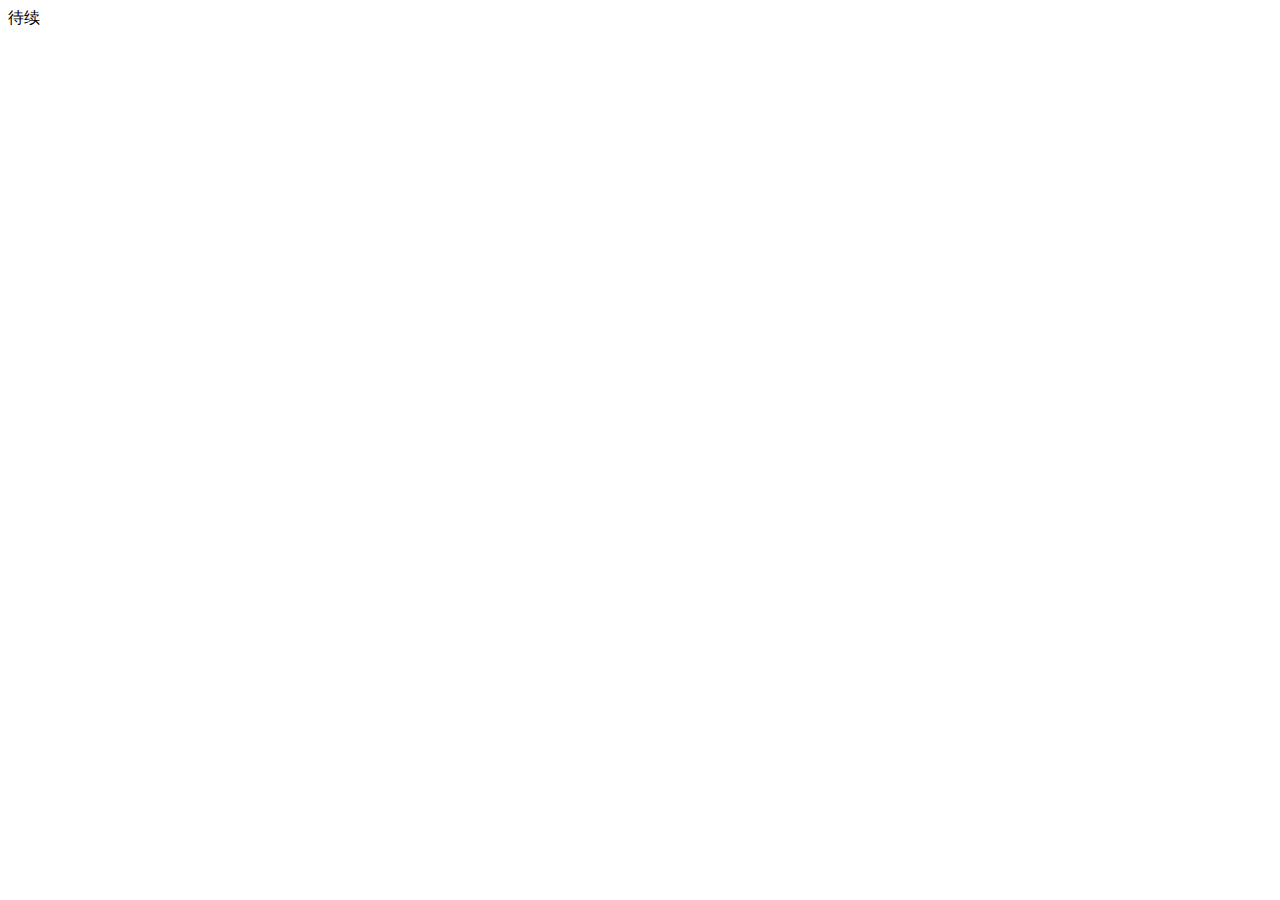
==== index.html @ 0b22beb2 "Create index.html" ====
<!DOCTYPE html>
<html>
<head lang="en">
    <meta charset="UTF-8">
    <title>个人作品-byLann</title>
    <meta name="viewport" content="width=device-width, initial-scale=1, user-scalable=no"/>
    <meta name="apple-mobile-web-app-capable" content="yes"/>
    <meta name="apple-mobile-web-app-status-bar-style" content="black"/>
    <meta name="format-detection" content="telephone=no, email=no"/>
    <meta name="viewport" content="width=device-width, initial-scale=1, user-scalable=no"/>
    <meta name="apple-mobile-web-app-capable" content="yes"/>
    <!-- 删除苹果默认的工具栏和菜单栏 -->
    <meta name="apple-mobile-web-app-status-bar-style" content="black"/>
    <!-- 设置苹果工具栏颜色 -->
    <meta name="format-detection" content="telphone=no, email=no"/>
    <!-- 忽略页面中的数字识别为电话，忽略email识别 -->
</head>
<body>
待续
</body>
</html>
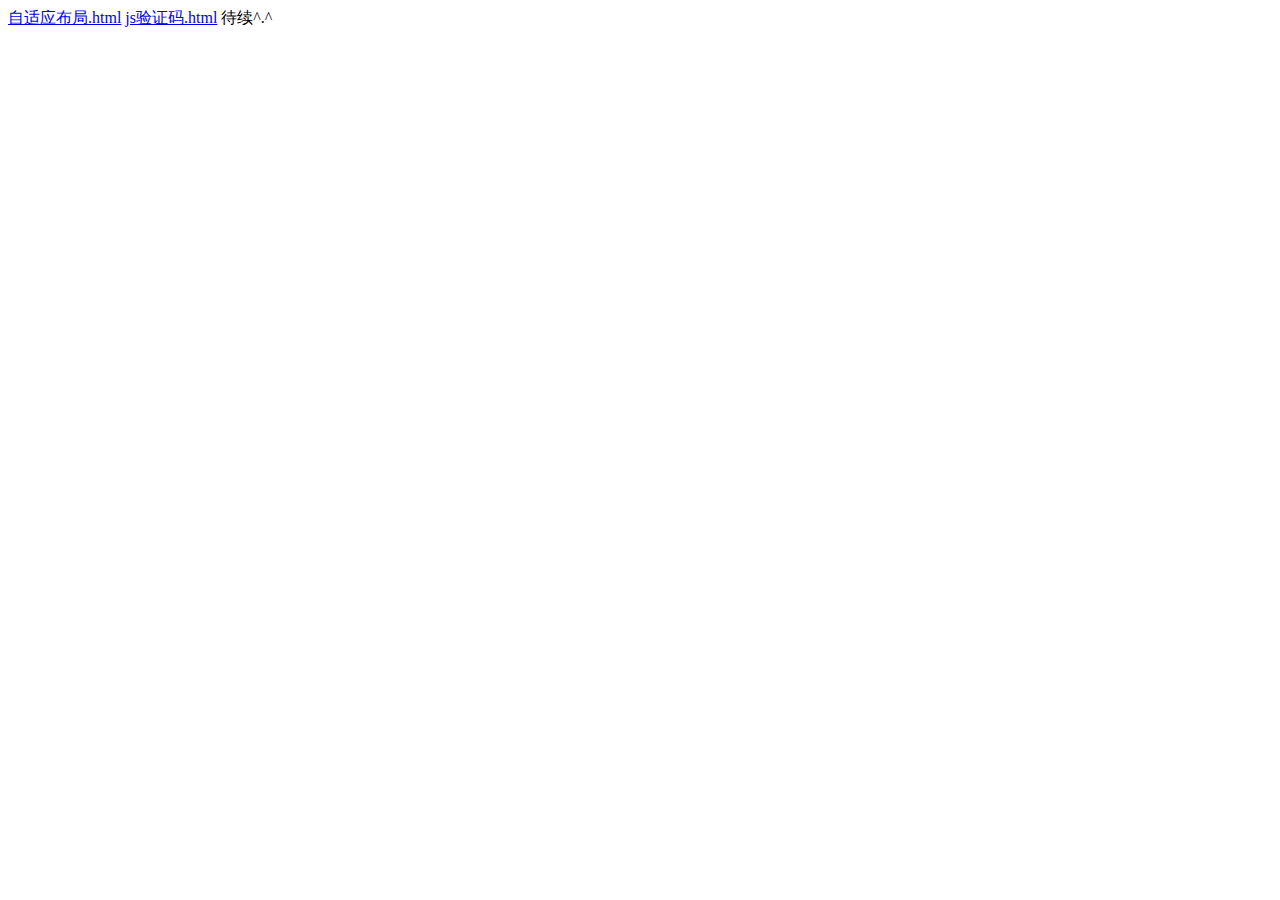
==== commit 550c1d78: "Update index.html" ====
--- a/index.html
+++ b/index.html
@@ -16,6 +16,8 @@
     <!-- 忽略页面中的数字识别为电话，忽略email识别 -->
 </head>
 <body>
-待续
+    <a href="http://lannly.github.io/lannYu/%E8%87%AA%E9%80%82%E5%BA%94%E5%B8%83%E5%B1%80.html">自适应布局.html</a>
+    <a href="http://lannly.github.io/lannYu/js%E9%AA%8C%E8%AF%81%E7%A0%81.html">js验证码.html</a>
+    待续^.^
 </body>
 </html>
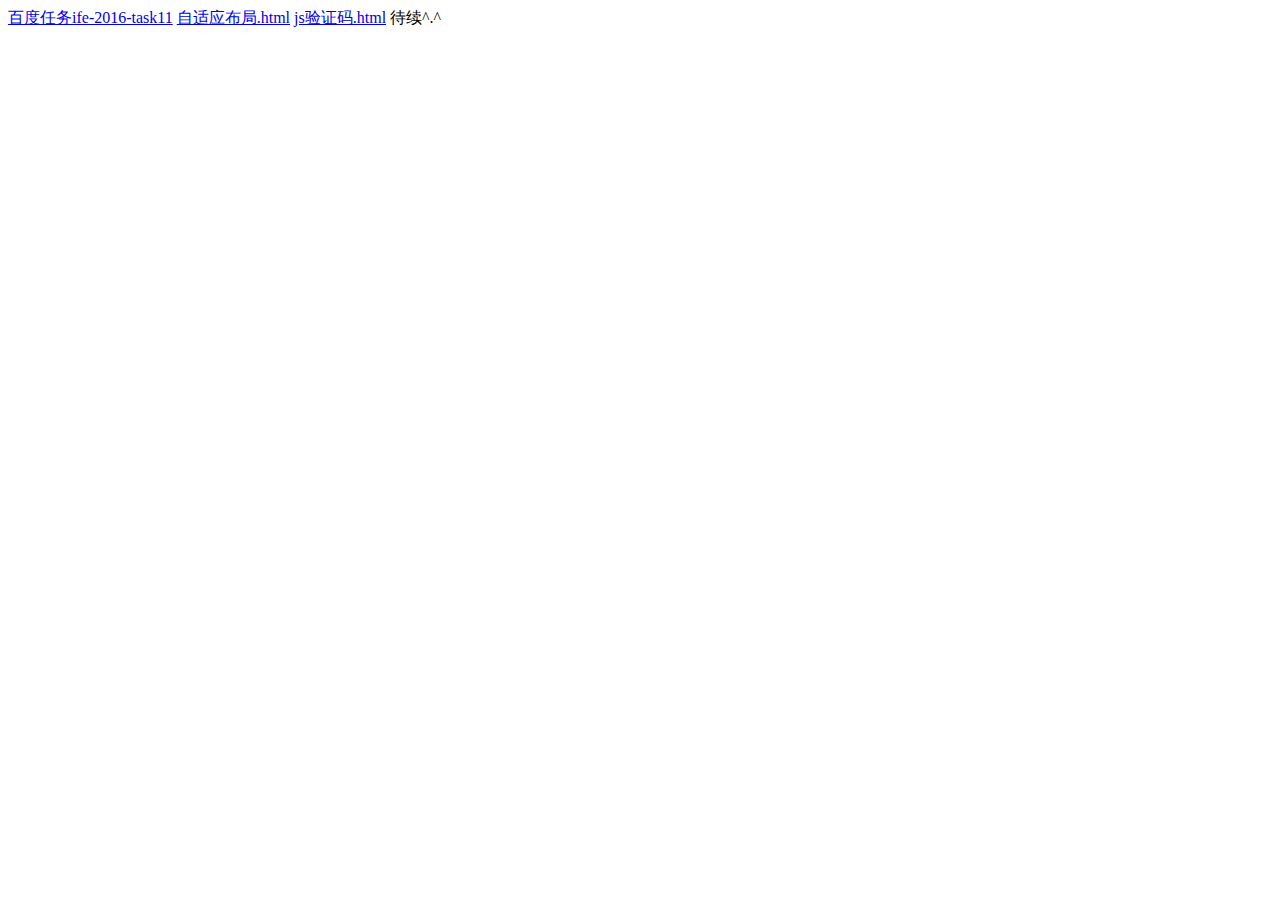
==== commit 01cab9ec: "Update index.html" ====
--- a/index.html
+++ b/index.html
@@ -16,6 +16,7 @@
     <!-- 忽略页面中的数字识别为电话，忽略email识别 -->
 </head>
 <body>
+    <a href="http://lannly.github.io/task11/index.html">百度任务ife-2016-task11</a>
     <a href="http://lannly.github.io/lannYu/%E8%87%AA%E9%80%82%E5%BA%94%E5%B8%83%E5%B1%80.html">自适应布局.html</a>
     <a href="http://lannly.github.io/lannYu/js%E9%AA%8C%E8%AF%81%E7%A0%81.html">js验证码.html</a>
     待续^.^
